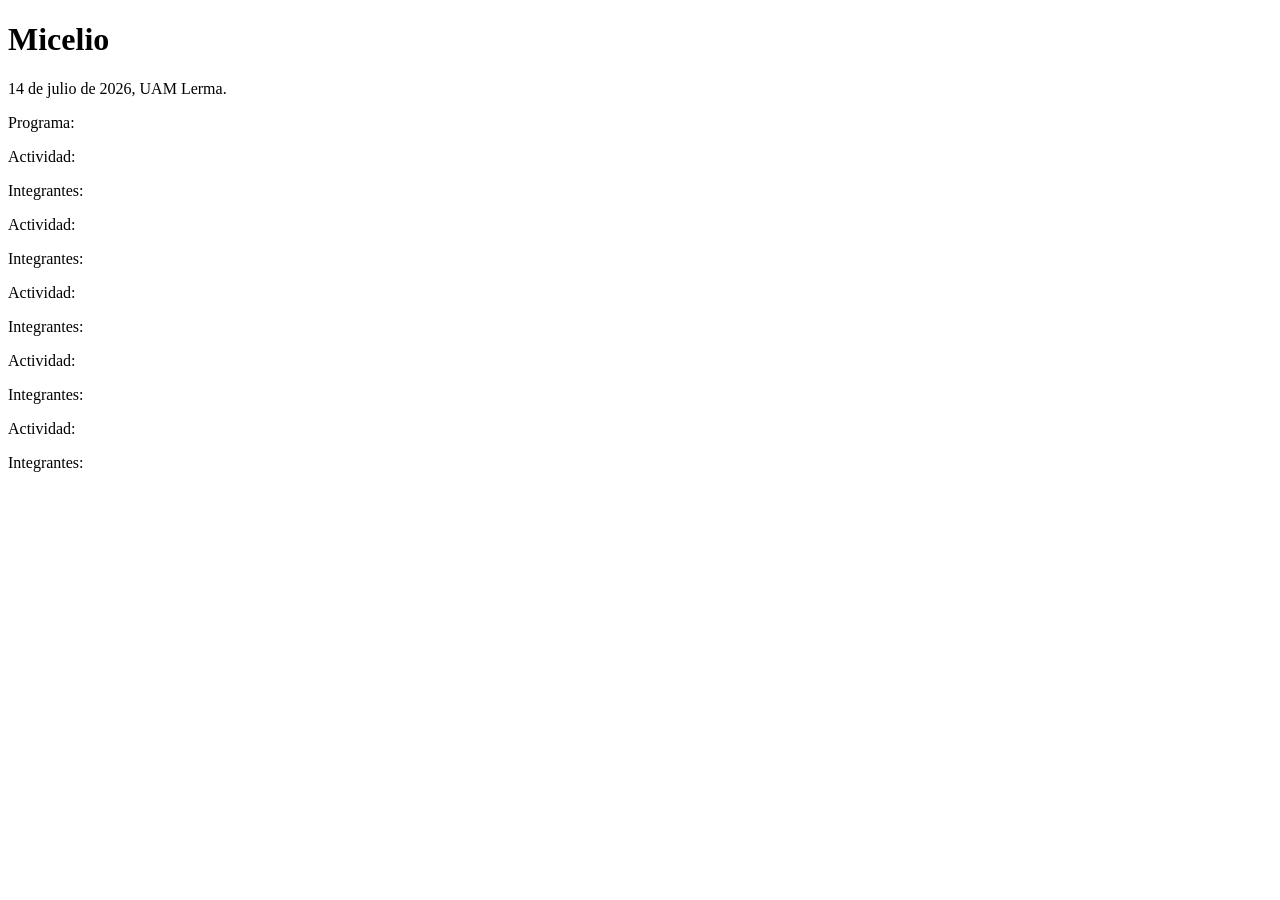
==== index.html @ 9bf4c533 "divs" ====
<!DOCTYPE html>
<html lang="en">
<head>
    <meta charset="UTF-8">
    <meta name="viewport" content="width=device-width, initial-scale=1.0">
    <title>Micelio</title>
    <link rel="stylesheet" href="style.css">
</head>
<body>
    <h1>Micelio</h1>
    <div>
        <p>14 de julio de 2026, UAM Lerma.</p>
    </div>
    <div>
        <p>Programa:</p>
    </div>
    <p>Actividad: <span id="a1"></span></p>
    <p>Integrantes: <span id="e1"></span></p>
    <p>Actividad: <span id="a2"></span></p>
    <p>Integrantes: <span id="e2"></span></p>
    <p>Actividad: <span id="a3"></span></p>
    <p>Integrantes: <span id="e3"></span></p>
    <p>Actividad: <span id="a4"></span></p>
    <p>Integrantes: <span id="e4"></span></p>
    <p>Actividad: <span id="a5"></span></p>
    <p>Integrantes: <span id="e5"></span></p>
    <script src="script.js"></script>
</body>
</html>
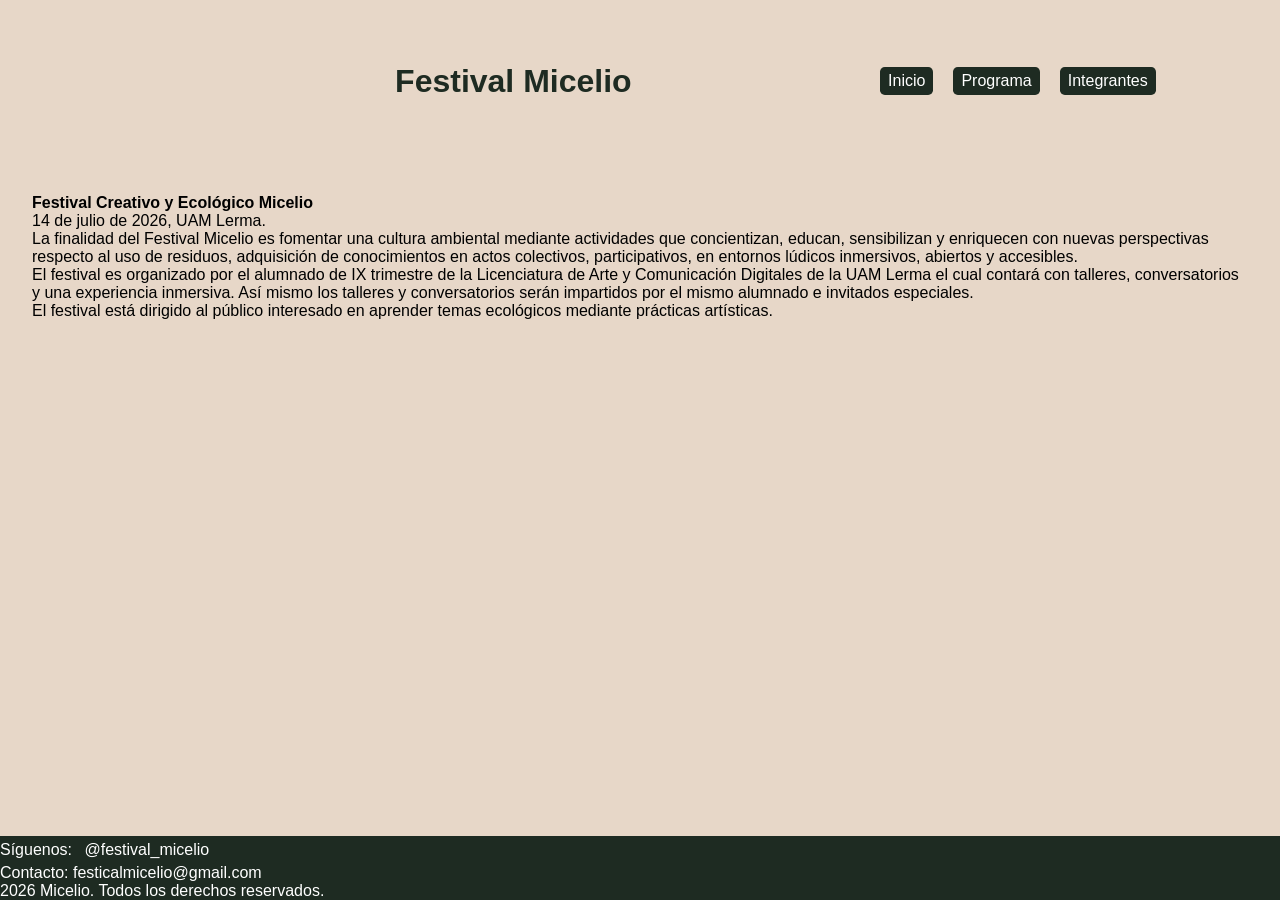
==== commit a7d46976: "arreglos" ====
--- a/index.html
+++ b/index.html
@@ -1,29 +1,53 @@
 <!DOCTYPE html>
 <html lang="en">
+
 <head>
     <meta charset="UTF-8">
     <meta name="viewport" content="width=device-width, initial-scale=1.0">
-    <title>Micelio</title>
+    <title>Festival Micelio</title>
     <link rel="stylesheet" href="style.css">
+    <link rel="icon" type="image/png" sizes="16x16" href="favicon-16x16.png">
 </head>
+
 <body>
-    <h1>Micelio</h1>
-    <div>
-        <p>14 de julio de 2026, UAM Lerma.</p>
+    <div class="container">
+        <header>
+            <div class="logo">
+                <img src="assets/Logo_Micelio_M.jpg" alt="">
+            </div>
+            <h1 class="titulo-header">Festival Micelio</h1>
+            <nav>
+                <a href="#">Inicio</a>
+                <a href="archivos/programa.html">Programa</a>
+                <a href="archivos/nosotros.html">Integrantes</a>
+            </nav>
+        </header>
+
+        <main>
+            <section>
+                <p><b>Festival Creativo y Ecológico Micelio</b></p>
+                <p>14 de julio de 2026, UAM Lerma.</p>
+                <p>La finalidad del Festival Micelio es fomentar una cultura ambiental mediante actividades que
+                    concientizan, educan, sensibilizan y enriquecen con nuevas perspectivas respecto al uso de residuos,
+                    adquisición de conocimientos en actos colectivos, participativos, en entornos lúdicos inmersivos,
+                    abiertos y accesibles.</p>
+                <p>El festival es organizado por el alumnado de IX trimestre de la Licenciatura de Arte y Comunicación
+                    Digitales de la UAM Lerma el cual contará con talleres, conversatorios y una experiencia inmersiva.
+                    Así mismo los talleres y conversatorios serán impartidos por el mismo alumnado e invitados
+                    especiales.</p>
+                <p>El festival está dirigido al público interesado en aprender temas ecológicos mediante prácticas
+                    artísticas.</p>
+            </section>
+        </main>
+
+        <footer>
+            <p>Síguenos: <a href="https://www.instagram.com/festival_micelio/">@festival_micelio</a></p>
+            <p>Contacto: festicalmicelio@gmail.com</p>
+            <p>2026 Micelio. Todos los derechos reservados.</p>
+        </footer>
     </div>
-    <div>
-        <p>Programa:</p>
-    </div>
-    <p>Actividad: <span id="a1"></span></p>
-    <p>Integrantes: <span id="e1"></span></p>
-    <p>Actividad: <span id="a2"></span></p>
-    <p>Integrantes: <span id="e2"></span></p>
-    <p>Actividad: <span id="a3"></span></p>
-    <p>Integrantes: <span id="e3"></span></p>
-    <p>Actividad: <span id="a4"></span></p>
-    <p>Integrantes: <span id="e4"></span></p>
-    <p>Actividad: <span id="a5"></span></p>
-    <p>Integrantes: <span id="e5"></span></p>
+
     <script src="script.js"></script>
 </body>
+
 </html>
--- a/style.css
+++ b/style.css
@@ -0,0 +1,75 @@
+*{
+    padding: 0;
+    margin: 0;
+    box-sizing: border-box;
+}
+body{
+    background-color: #e7d7c8;
+    font-family: sans-serif;
+}
+
+header{
+    color: #1e2b22;
+    display: flex;
+    justify-content: space-around;
+    align-items: center;
+    min-height: 4.5rem;
+}
+
+nav{
+    display: flex;
+    gap: 1.25rem;
+}
+
+a:link, a:visited {
+  background-color: #1e2b22;
+  color: white;
+  padding: .3rem .5rem;
+  text-align: center;
+  text-decoration: none;
+  display: inline-block;
+  border-radius: 0.3rem;
+}
+
+section{
+    padding: 2rem;
+}
+
+footer{
+    background-color: #1e2b22;
+    color: white
+}
+
+.logo{
+    display:flex;
+    align-items: center;
+}
+
+.logo img{
+    height: 8.75rem;
+    margin: .7rem;
+}
+
+.titulo-header{
+    padding: 0;
+    margin: 0;
+}
+
+.container{
+    min-height: 100dvh;
+    display: grid;
+    grid-template-rows: auto 1fr auto;
+
+}
+.programa{
+    background-color: #eeddcc;
+    margin: 0.5rem;
+    padding: 1rem;
+    border-radius: 0.5rem;
+}
+
+@media (max-width: 700px){
+    header{
+        flex-direction: column;
+    }
+};
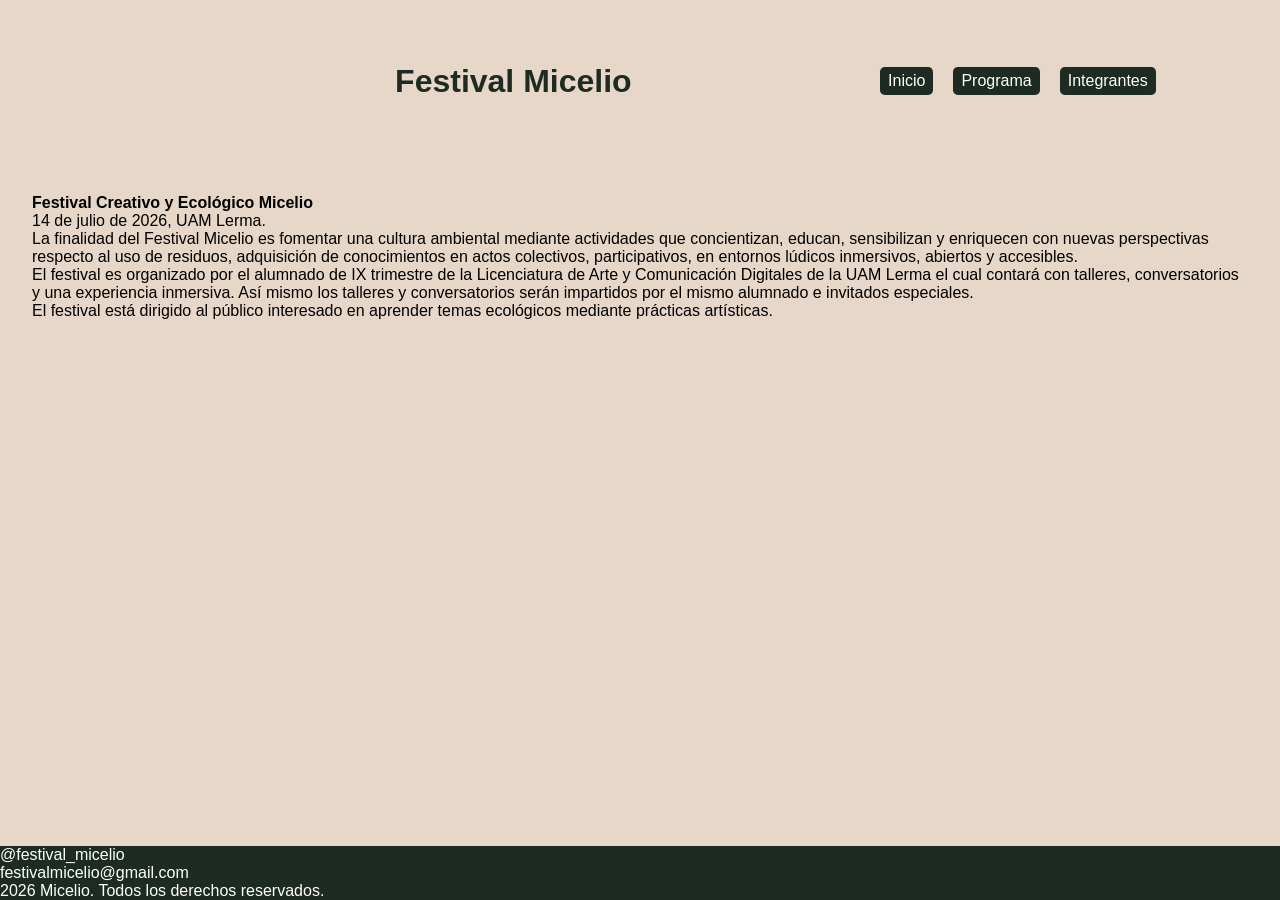
==== commit fd22312f: "actualización correo festival" ====
--- a/index.html
+++ b/index.html
@@ -3,10 +3,12 @@
 
 <head>
     <meta charset="UTF-8">
+    <meta name="description" content="Festival Micelio UAM Lerma, México">
     <meta name="viewport" content="width=device-width, initial-scale=1.0">
     <title>Festival Micelio</title>
     <link rel="stylesheet" href="style.css">
     <link rel="icon" type="image/png" sizes="16x16" href="favicon-16x16.png">
+    <script src="https://kit.fontawesome.com/69f4e40da4.js" crossorigin="anonymous"></script>
 </head>
 
 <body>
@@ -25,27 +27,36 @@
 
         <main>
             <section>
-                <p><b>Festival Creativo y Ecológico Micelio</b></p>
-                <p>14 de julio de 2026, UAM Lerma.</p>
-                <p>La finalidad del Festival Micelio es fomentar una cultura ambiental mediante actividades que
-                    concientizan, educan, sensibilizan y enriquecen con nuevas perspectivas respecto al uso de residuos,
-                    adquisición de conocimientos en actos colectivos, participativos, en entornos lúdicos inmersivos,
-                    abiertos y accesibles.</p>
-                <p>El festival es organizado por el alumnado de IX trimestre de la Licenciatura de Arte y Comunicación
-                    Digitales de la UAM Lerma el cual contará con talleres, conversatorios y una experiencia inmersiva.
-                    Así mismo los talleres y conversatorios serán impartidos por el mismo alumnado e invitados
-                    especiales.</p>
-                <p>El festival está dirigido al público interesado en aprender temas ecológicos mediante prácticas
-                    artísticas.</p>
+                <div class="indice1">
+                    <p><b>Festival Creativo y Ecológico Micelio</b></p>
+                    <p>14 de julio de 2026, UAM Lerma.</p>
+                </div>
+                
+                <div class="indice2">
+                    <p>La finalidad del Festival Micelio es fomentar una cultura ambiental mediante actividades que
+                        concientizan, educan, sensibilizan y enriquecen con nuevas perspectivas respecto al uso de
+                        residuos,
+                        adquisición de conocimientos en actos colectivos, participativos, en entornos lúdicos
+                        inmersivos,
+                        abiertos y accesibles.</p>
+                    <p>El festival es organizado por el alumnado de IX trimestre de la Licenciatura de Arte y
+                        Comunicación
+                        Digitales de la UAM Lerma el cual contará con talleres, conversatorios y una experiencia
+                        inmersiva.
+                        Así mismo los talleres y conversatorios serán impartidos por el mismo alumnado e invitados
+                        especiales.</p>
+                    <p>El festival está dirigido al público interesado en aprender temas ecológicos mediante prácticas
+                        artísticas.</p>
+                </div>
             </section>
         </main>
 
-        <footer>
-            <p>Síguenos: <a href="https://www.instagram.com/festival_micelio/">@festival_micelio</a></p>
-            <p>Contacto: festicalmicelio@gmail.com</p>
-            <p>2026 Micelio. Todos los derechos reservados.</p>
-        </footer>
-    </div>
+    <footer>
+        <p><i class="fa-brands fa-instagram"></i> <a class="sp" "https://www.instagram.com/festival_micelio">@festival_micelio</a></p>
+        <p><i class="fa-regular fa-envelope"></i> <a class="sp" "mailto:festivalmicelio@gmail.com">festivalmicelio@gmail.com</a></p>
+        <p>2026 Micelio. Todos los derechos reservados.</p>
+    </footer>
+</div>
 
     <script src="script.js"></script>
 </body>
